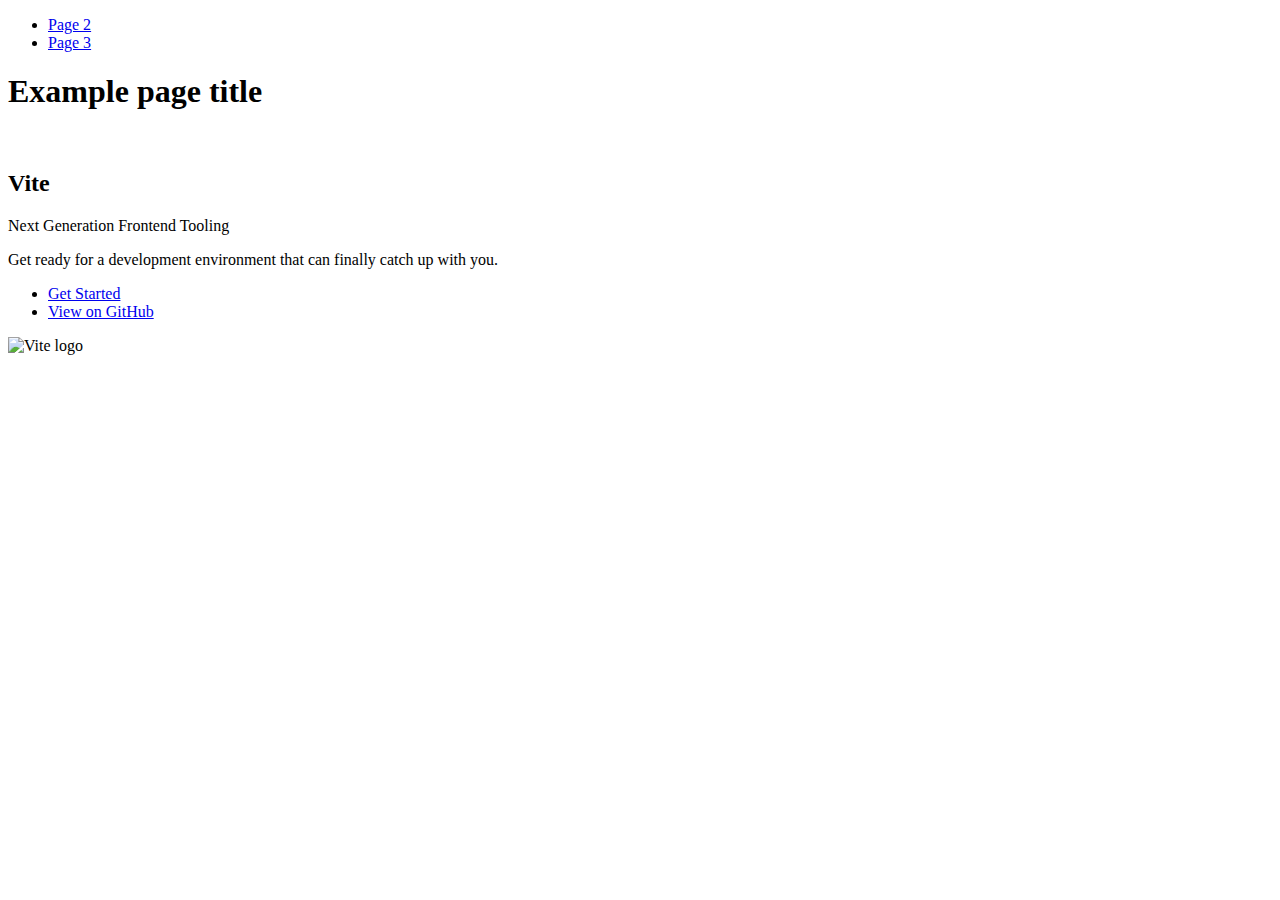
==== index.html @ bbdcd515 "Deploying to gh-pages from @ xDfaunredd/goit-js-hw-12@191d27f593c0f616bee118ce013f182a828cf3b8 🚀" ====
<!DOCTYPE html>
<html lang="en">
  <head>
    <meta charset="UTF-8" />
    <link rel="icon" type="image/svg+xml" href="/goit-js-hw-12/favicon.svg" />
    <meta name="viewport" content="width=device-width, initial-scale=1.0" />
    <title>Vanilla App Template</title>
    
    <script type="module" crossorigin src="/goit-js-hw-12/commonHelpers.js"></script>
    <link rel="stylesheet" href="/goit-js-hw-12/assets/index-10c40100.css">
  </head>
  <body>
    <header class="header">
  <nav class="nav">
    <ul class="nav-list">
      <li class="nav-item">
        <a href="./page-2.html" class="nav-link">Page 2</a>
      </li>

      <li class="nav-item">
        <a href="./page-3.html" class="nav-link">Page 3</a>
      </li>
    </ul>
  </nav>
</header>


    <section>
      <h1>Example page title</h1>
      <!-- Path to images as from index.html file -->
      <img src="/goit-js-hw-12/assets/javascript-8dac5379.svg" alt="" />
    </section>

    <!-- Loads the specified .html file -->
    <section class="vite-promo">
  <div class="container">
    <div class="wrapper">
      <h2 class="title">
        <span class="gradient">Vite</span>
      </h2>
      <p class="text">Next Generation Frontend Tooling</p>
      <p class="tagline">
        Get ready for a development environment that can finally catch up with
        you.
      </p>

      <ul class="actions">
        <li class="action">
          <a
            class="link"
            href="https://vitejs.dev/guide/"
            target="_blank"
            rel="noopener noreferrer"
            >Get Started</a
          >
        </li>
        <li class="action">
          <a
            class="link"
            href="https://github.com/vitejs/vite"
            target="_blank"
            rel="noopener noreferrer"
            >View on GitHub</a
          >
        </li>
      </ul>
    </div>

    <div class="thumb">
      <!-- Path to images as from index.html file -->
      <img
        class="pic"
        src="/goit-js-hw-12/assets/vite-logo-51249ca9.png"
        alt="Vite logo"
        width="640"
        height="640"
      />
    </div>
  </div>
</section>


    
  </body>
</html>
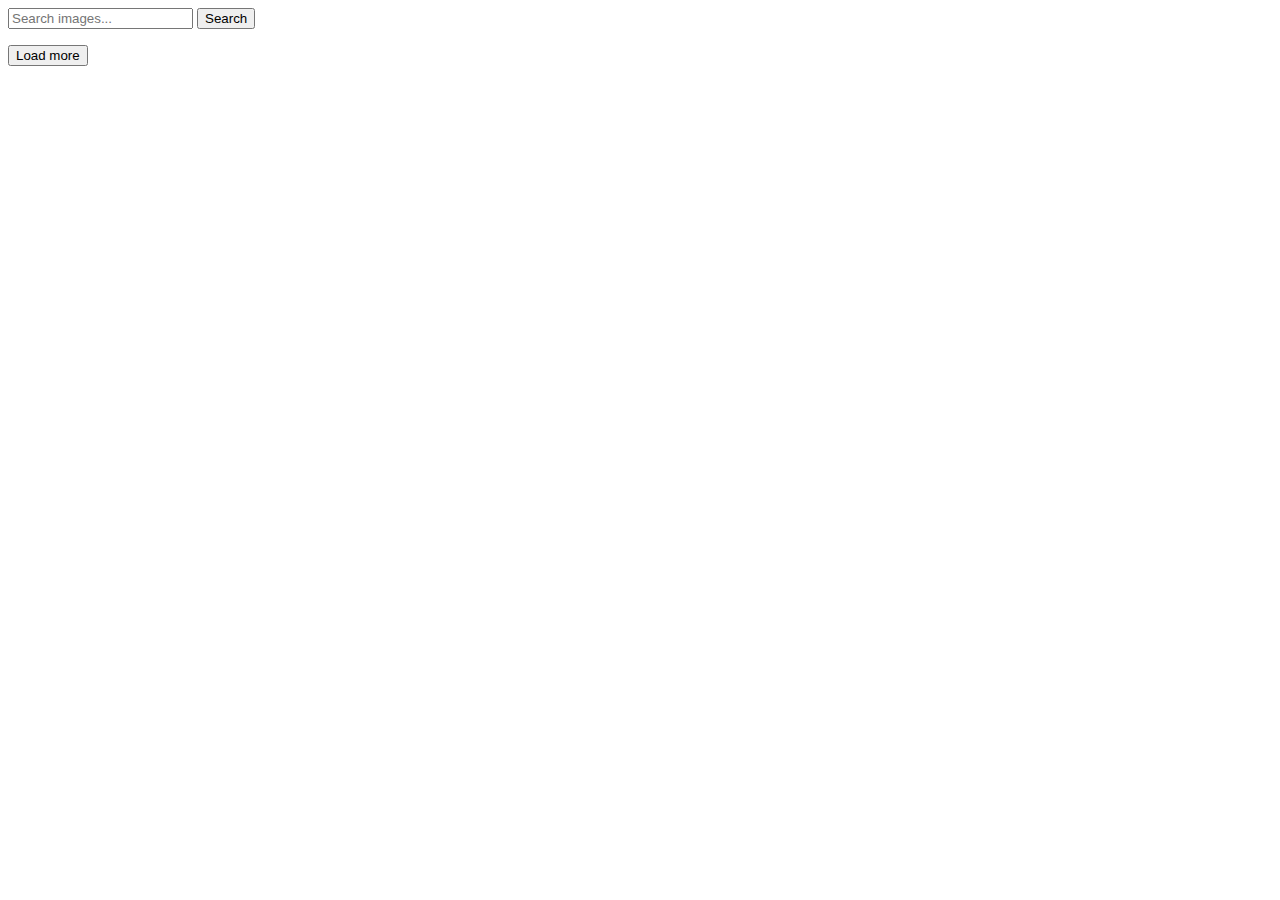
==== commit 58c383c5: "Deploying to gh-pages from @ xDfaunredd/goit-js-hw-12@858059f00fd19698ab10563dc143e2c7af4b0f7f 🚀" ====
--- a/index.html
+++ b/index.html
@@ -2,83 +2,31 @@
 <html lang="en">
   <head>
     <meta charset="UTF-8" />
-    <link rel="icon" type="image/svg+xml" href="/goit-js-hw-12/favicon.svg" />
+
     <meta name="viewport" content="width=device-width, initial-scale=1.0" />
     <title>Vanilla App Template</title>
     
     <script type="module" crossorigin src="/goit-js-hw-12/commonHelpers.js"></script>
-    <link rel="stylesheet" href="/goit-js-hw-12/assets/index-10c40100.css">
+    <link rel="modulepreload" crossorigin href="/goit-js-hw-12/assets/vendor-ee72e1a4.js">
+    <link rel="stylesheet" href="/goit-js-hw-12/assets/vendor-1cd1f9d9.css">
+    <link rel="stylesheet" href="/goit-js-hw-12/assets/index-3e7effae.css">
   </head>
   <body>
-    <header class="header">
-  <nav class="nav">
-    <ul class="nav-list">
-      <li class="nav-item">
-        <a href="./page-2.html" class="nav-link">Page 2</a>
-      </li>
+    <form class="form">
+      <label class="label">
+        <input name="information" placeholder="Search images..." required />
+      </label>
 
-      <li class="nav-item">
-        <a href="./page-3.html" class="nav-link">Page 3</a>
-      </li>
-    </ul>
-  </nav>
-</header>
+      <button type="submit" class="button">Search</button>
+    </form>
 
+    <span class="loader visually-hidden"></span>
+    <ul class="gallery"></ul>
 
-    <section>
-      <h1>Example page title</h1>
-      <!-- Path to images as from index.html file -->
-      <img src="/goit-js-hw-12/assets/javascript-8dac5379.svg" alt="" />
-    </section>
-
-    <!-- Loads the specified .html file -->
-    <section class="vite-promo">
-  <div class="container">
-    <div class="wrapper">
-      <h2 class="title">
-        <span class="gradient">Vite</span>
-      </h2>
-      <p class="text">Next Generation Frontend Tooling</p>
-      <p class="tagline">
-        Get ready for a development environment that can finally catch up with
-        you.
-      </p>
-
-      <ul class="actions">
-        <li class="action">
-          <a
-            class="link"
-            href="https://vitejs.dev/guide/"
-            target="_blank"
-            rel="noopener noreferrer"
-            >Get Started</a
-          >
-        </li>
-        <li class="action">
-          <a
-            class="link"
-            href="https://github.com/vitejs/vite"
-            target="_blank"
-            rel="noopener noreferrer"
-            >View on GitHub</a
-          >
-        </li>
-      </ul>
-    </div>
-
-    <div class="thumb">
-      <!-- Path to images as from index.html file -->
-      <img
-        class="pic"
-        src="/goit-js-hw-12/assets/vite-logo-51249ca9.png"
-        alt="Vite logo"
-        width="640"
-        height="640"
-      />
-    </div>
-  </div>
-</section>
-
+    <span class="loader load-more visually-hidden"></span>
+    <button type="button" class="button position visually-hidden">
+      Load more
+    </button>
 
     
   </body>
